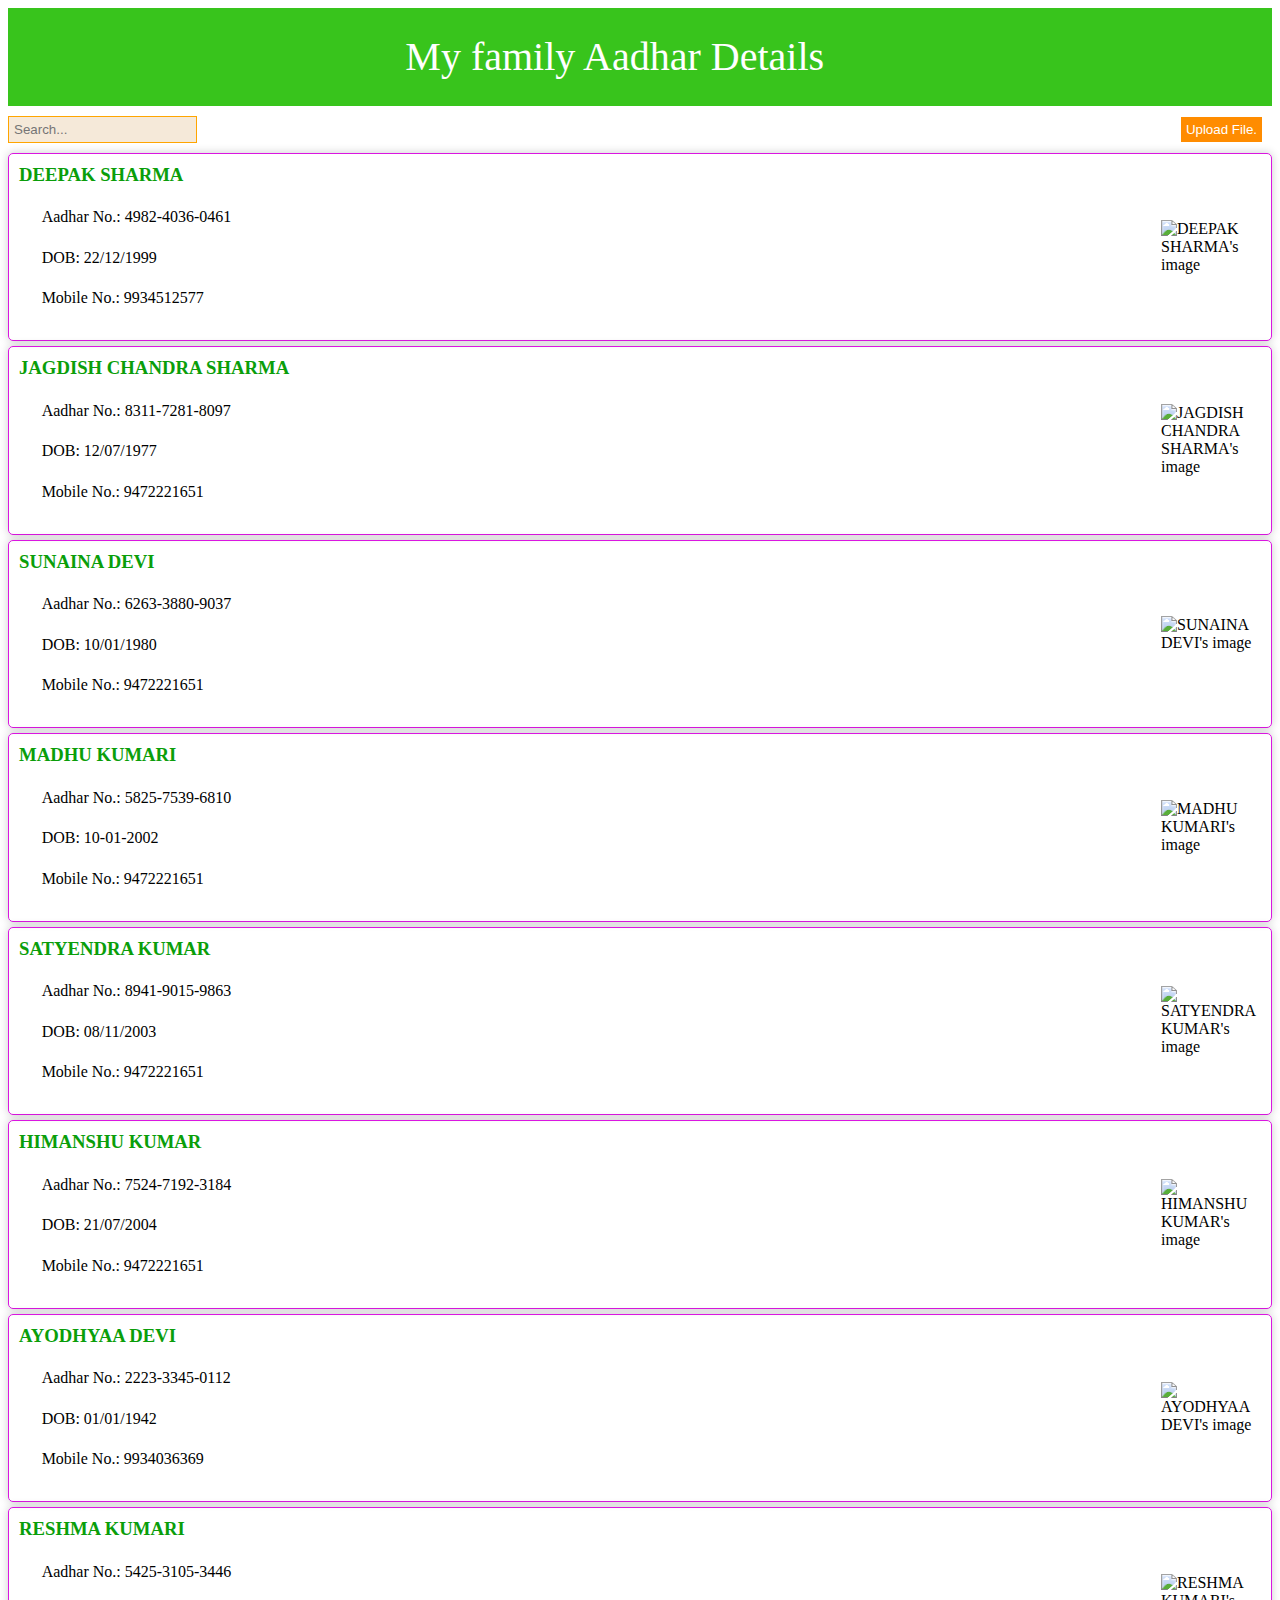
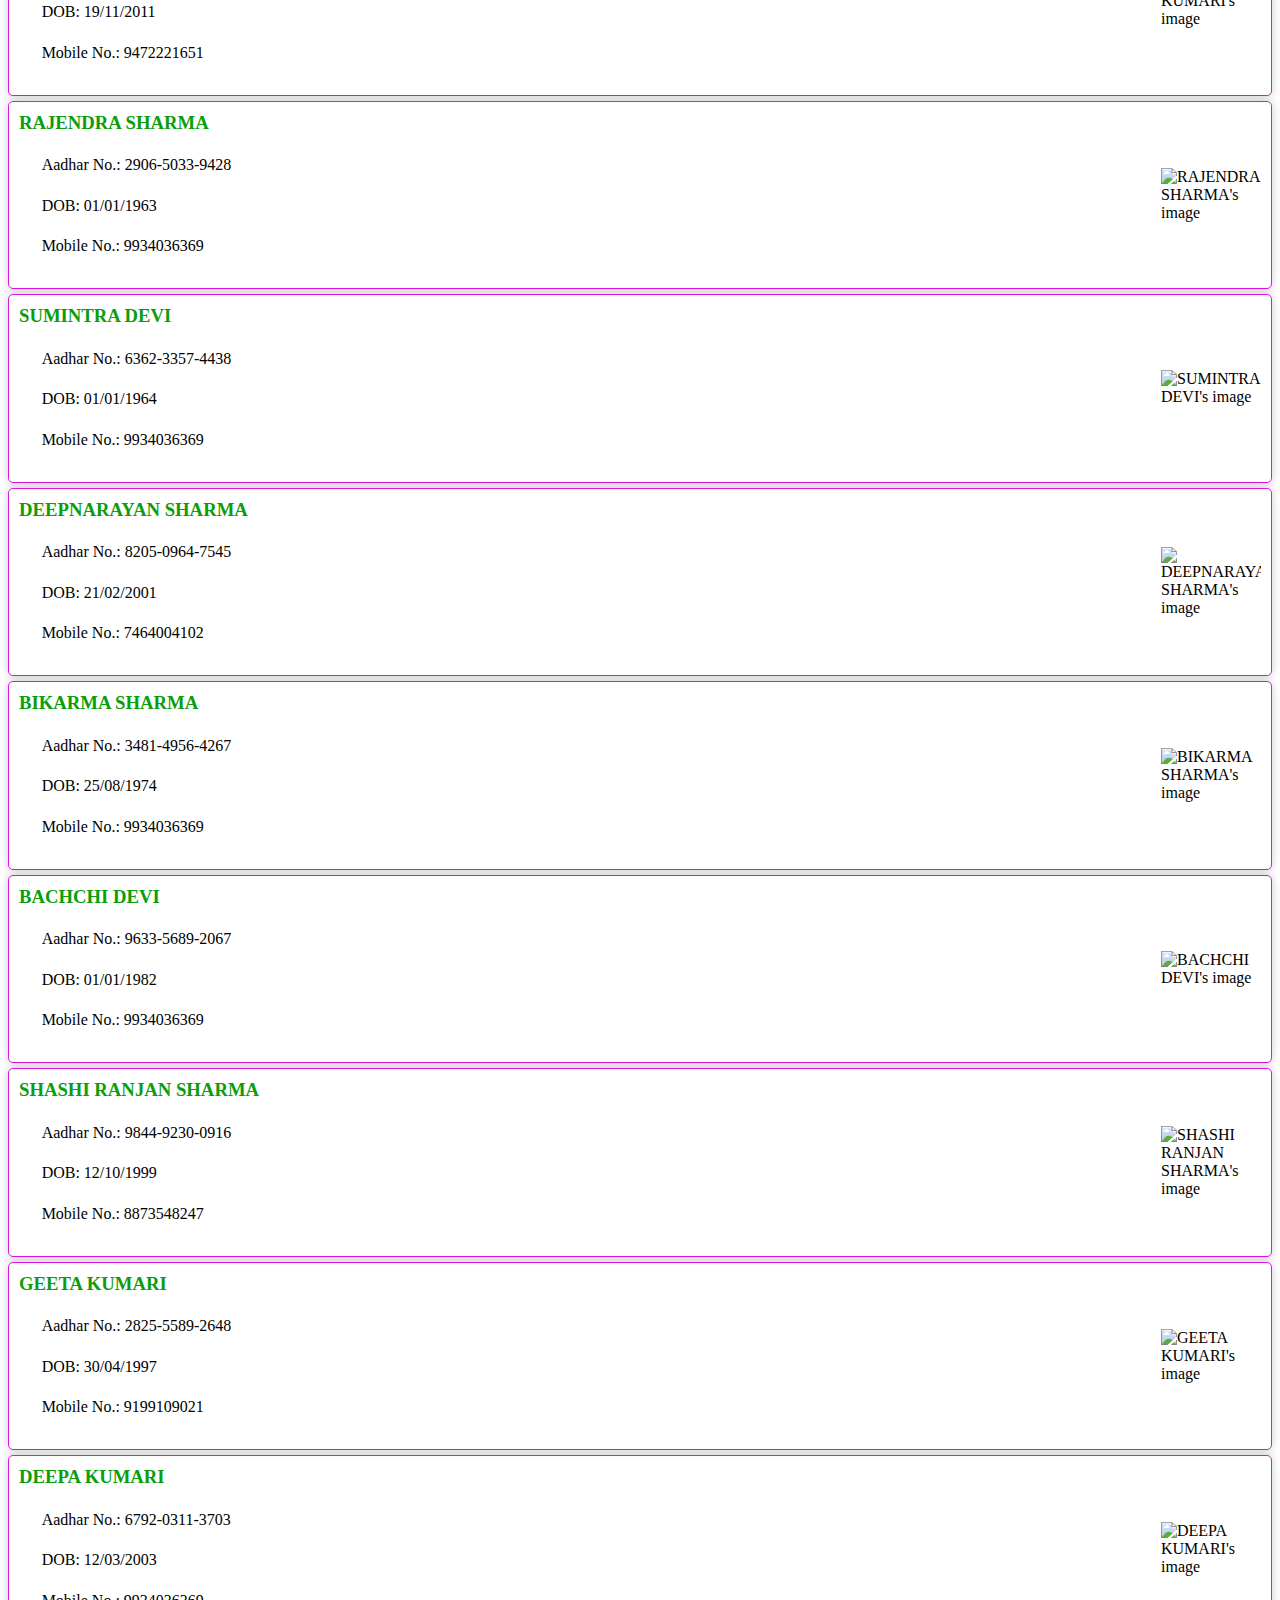
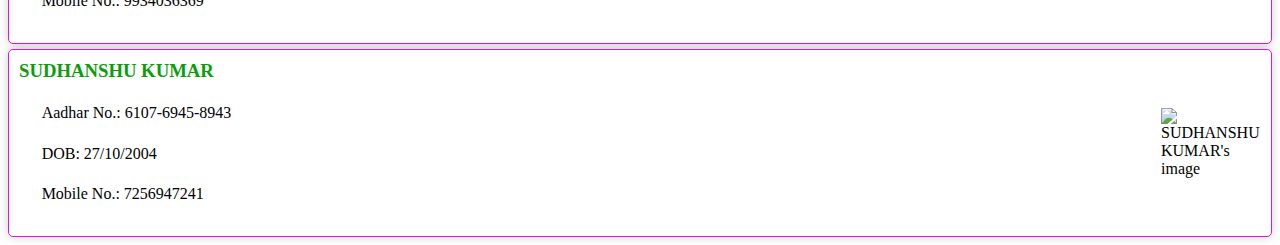
==== FamilyD.html @ 77ae05bb "Add files via upload" ====
<!DOCTYPE html>
<html lang="en">
<head>
<meta charset="UTF-8">
<meta name="viewport" content="width=device-width, initial-scale=1.0">
<title>User List</title>
<style>
    /* Some basic CSS for styling */
    #filter {
        margin-bottom: 10px;
    }
    .user-card {
        display: flex;
        align-items: center;
        border: 1px solid #da16e0;
        border-radius: 5px;
        padding: 10px;
        margin-bottom: 5px;
        box-shadow: 0 0 10px rgba(0, 0, 0, 0.2); /* Fixed box-shadow syntax */
    }
    .user-details {
        flex: 1;
    }
    .user-details h3 {
        margin-top: 0;
        color: rgb(10, 158, 10);
    }
    p {
        margin: 2%;
    }
    .user-image {
        margin-left: 10px;
        width: 100px; /* Adjust image width as needed */
        height: auto;
    }
    .hide {
        display: none;
    }
    .heading {
        display: flex;
        align-items: center;
        justify-content: center;
        background-color: #38c41c;
        font-size: 40px;
        padding: 0;
        color: rgb(255, 255, 255);
    }
    .searchbox {
        padding: 5px;
         margin-top: 10px;
        background-color: rgb(245, 233, 217);
        border: 1px solid orange;
    }
    .uplbtn{
        padding: 5px;
         margin-right:10px;
        background-color: #ff8c00;
        border:none;
        color:white;
    }
    .uploadbox{
        display: flex;
        align-items: center;
        justify-content:space-between;
    }
    
    
     /* CSS for small devices (less than or equal to 600px width) */
@media only screen and (max-width: 600px) {
  /* Your CSS styles for small devices go here */
  .user-details h3 {
        margin-top: 0;
        color: rgb(10, 158, 10);
        font-size: 18px;}

    .user-details {
        flex: 1;
        font-size: 12px;  }
     .heading {
        display: flex;
        align-items: center;
        justify-content: center;
        background-color: #38c41c;
        font-size: 20px;
        padding: 0;
        color: rgb(255, 255, 255);
    }
    } 
</style>
</head>
<body>
    <div class="heading"> <p>My family Aadhar Details<p></div>
   <div class="uploadbox"> 
    <input type="text" id="filter" class="searchbox" placeholder="Search...">
       <a href="https://script.google.com/a/~/macros/s/AKfycby6QlpA4mC8skLfoVI0uCLJ4yjh9oPodfO1wPw3weMrj7G27LI-2lHBZIDRNz98iPn1WQ/exec">
   <button class="uplbtn"> Upload File. </button> </a>
    </div>
    <div id="userList"></div>

<script>
 const users = [
     
 { name: "DEEPAK SHARMA", adhar: "4982-4036-0461", dob: "22/12/1999", phone: "9934512577", Image: "17095548579636528230761616980463.jpg"},
 { name: "JAGDISH CHANDRA SHARMA", adhar: "8311-7281-8097", dob: "12/07/1977", phone: "9472221651", Image:"DSC_0231.JPG" },
 { name: "SUNAINA DEVI", adhar: "6263-3880-9037", dob: "10/01/1980", phone: "9472221651", Image:"images/author.png" },
 { name: "MADHU KUMARI", adhar: "5825-7539-6810", dob: "10-01-2002", phone: "9472221651", Image: "17095548579636528230761616980463.jpg" },
 { name: "SATYENDRA KUMAR", adhar: "8941-9015-9863", dob: "08/11/2003", phone: "9472221651", Image:"images/author.png" },
 { name: "HIMANSHU KUMAR", adhar: "7524-7192-3184", dob: "21/07/2004", phone: "9472221651", Image:"DSC_0301.JPG" },
 { name: "AYODHYAA DEVI", adhar: "2223-3345-0112", dob: "01/01/1942", phone: "9934036369", Image:"images/author1.png" },
 { name: "RESHMA KUMARI", adhar: "5425-3105-3446", dob: "19/11/2011", phone: "9472221651", Image:"images/author1.png" },
 { name: "RAJENDRA SHARMA", adhar: "2906-5033-9428", dob: "01/01/1963", phone: "9934036369", Image:"images/author1.png" },
 { name: "SUMINTRA DEVI", adhar: "6362-3357-4438", dob: "01/01/1964", phone: "9934036369", Image:"images/author1.png" },
 { name: "DEEPNARAYAN SHARMA", adhar: "8205-0964-7545", dob: "21/02/2001", phone: "7464004102", Image:"images/author1.png" },
 { name: "BIKARMA SHARMA", adhar: "3481-4956-4267", dob: "25/08/1974", phone: "9934036369", Image:"images/author1.png" },
 { name: "BACHCHI DEVI", adhar: "9633-5689-2067", dob: "01/01/1982", phone: "9934036369", Image:"images/author1.png" },
 { name: "SHASHI RANJAN SHARMA", adhar: "9844-9230-0916", dob: "12/10/1999", phone: "8873548247", Image:"images/author1.png" },
 { name: "GEETA KUMARI", adhar: "2825-5589-2648", dob: "30/04/1997", phone: "9199109021", Image:"DSC_0302.JPG" },
 { name: "DEEPA KUMARI", adhar: "6792-0311-3703", dob: "12/03/2003", phone: "9934036369", Image:"images/author1.png" },
 { name: "SUDHANSHU KUMAR", adhar: "6107-6945-8943", dob: "27/10/2004", phone: "7256947241", Image:"images/author1.png" }

           
            // Add more users as needed
        ];

        const filterInput = document.getElementById('filter');
        const userList = document.getElementById('userList');

        // Initial rendering of the user list
        renderUserList(users);

        // Add event listener for input on the filter input
        filterInput.addEventListener('input', () => {
            filterData(filterInput.value.trim().toLowerCase());
        });

        // Function to render the user list based on provided data
        function renderUserList(data) {
            userList.innerHTML = ''; // Clear previous list

            data.forEach(user => {
                const userCard = document.createElement('div');
                userCard.classList.add('user-card');

                const userDetails = document.createElement('div');
                userDetails.classList.add('user-details');
                userDetails.innerHTML = `
                    <h3>${user.name}</h3>
                    <p>Aadhar No.: ${user.adhar}</p>
                    <p>DOB: ${user.dob}</p>
                    <p>Mobile No.: ${user.phone}</p>
                `;

           const userImage = document.createElement('img');
userImage.classList.add('user-image');
userImage.src = `images/${user.Image}`; // Use 'images/' folder prefix
userImage.alt = `${user.name}'s image`;



                userCard.appendChild(userDetails);
                userCard.appendChild(userImage);
                userList.appendChild(userCard);
            });
        }

        // Function to filter user data based on search term
        function filterData(searchTerm) {
            const filteredUsers = users.filter(user =>
                user.name.toLowerCase().includes(searchTerm) ||
                user.adhar.toLowerCase().includes(searchTerm) || // Fix: Change to user.adhar
                user.dob.toLowerCase().includes(searchTerm) || // Fix: Change to user.dob
                user.phone.toLowerCase().includes(searchTerm) // Fix: Change to user.phone
            );
            renderUserList(filteredUsers);
        }
    </script>
</body>
</html>
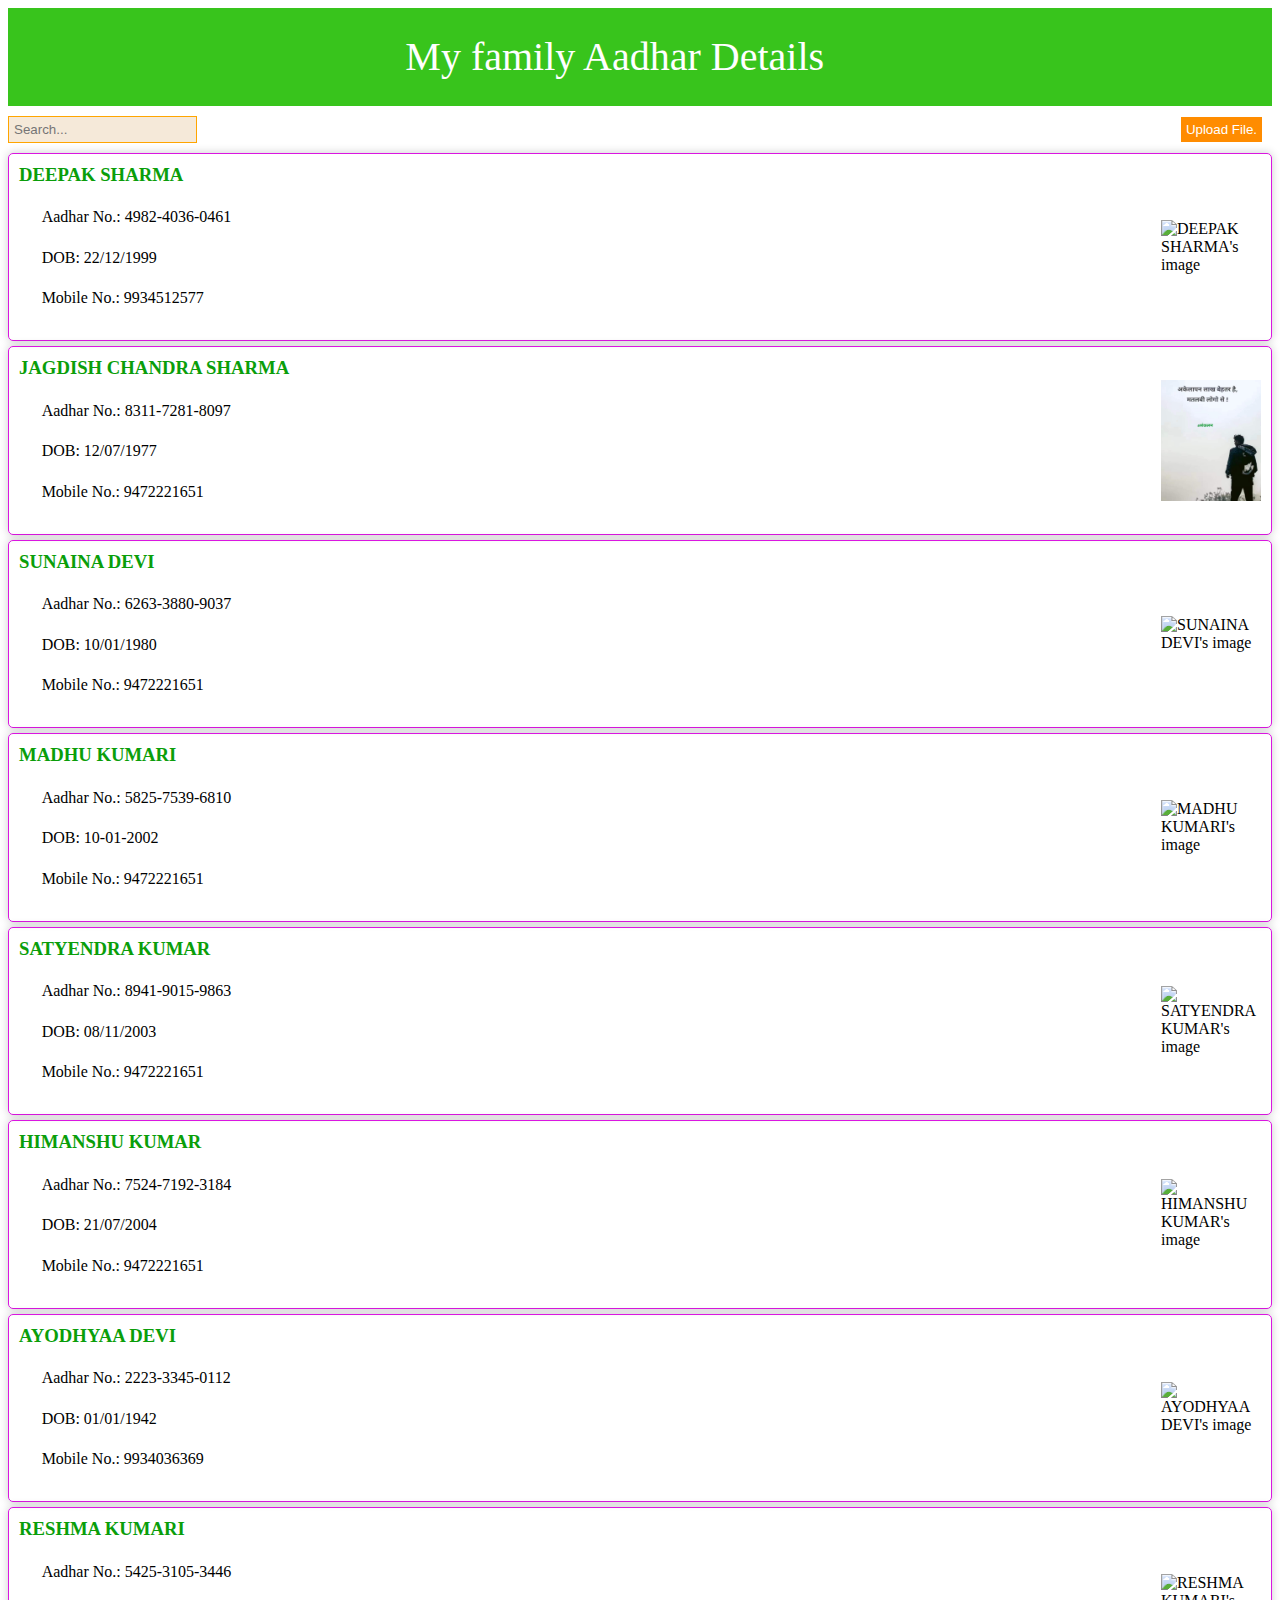
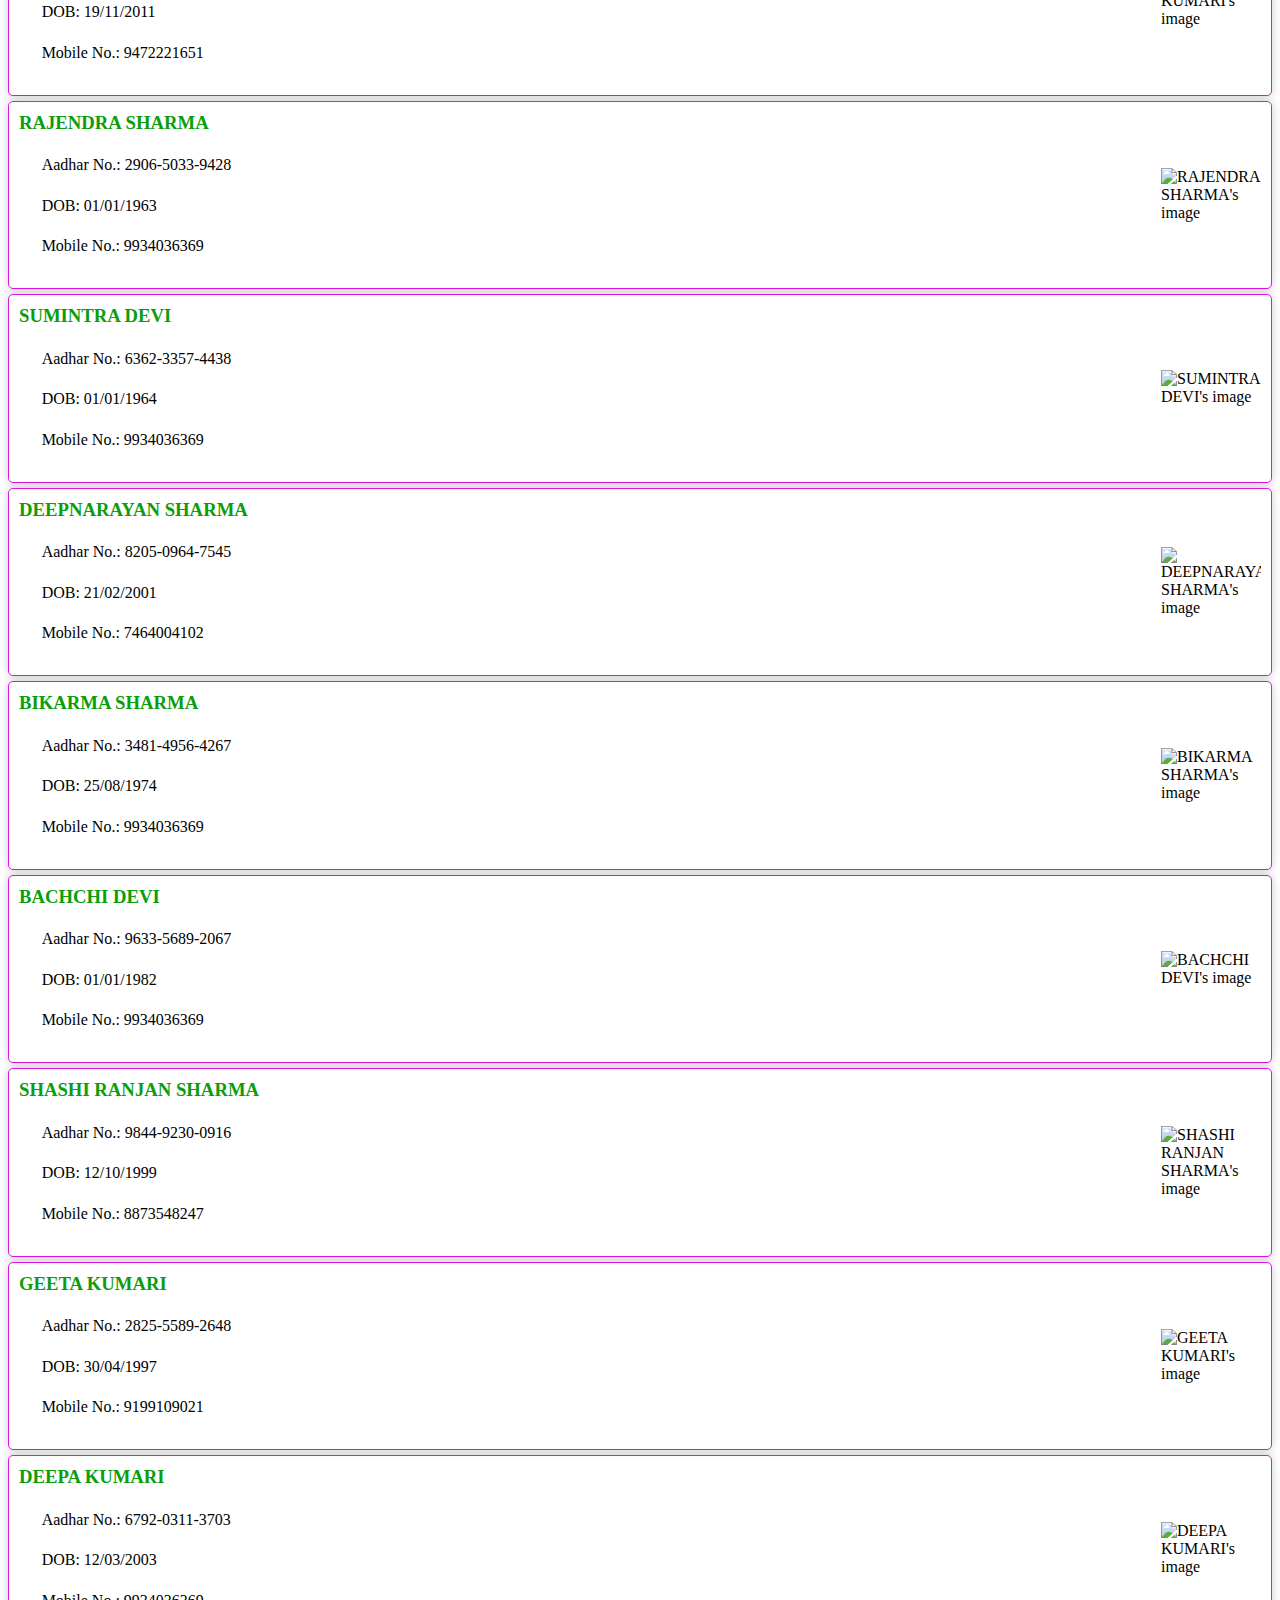
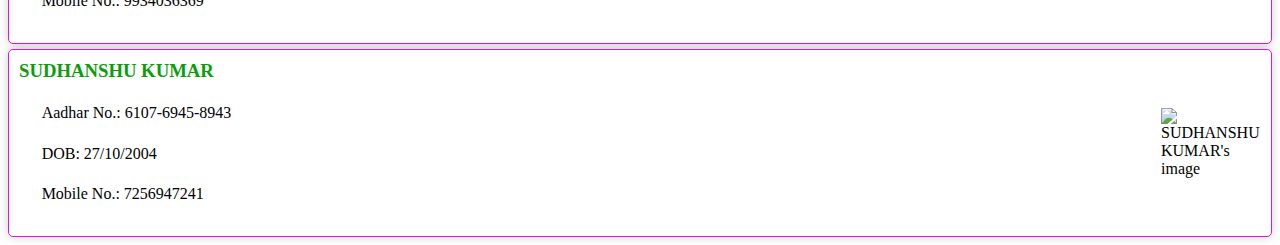
==== commit efb5eff5: "Update FamilyD.html" ====
--- a/FamilyD.html
+++ b/FamilyD.html
@@ -100,8 +100,8 @@
 <script>
  const users = [
      
- { name: "DEEPAK SHARMA", adhar: "4982-4036-0461", dob: "22/12/1999", phone: "9934512577", Image: "17095548579636528230761616980463.jpg"},
- { name: "JAGDISH CHANDRA SHARMA", adhar: "8311-7281-8097", dob: "12/07/1977", phone: "9472221651", Image:"DSC_0231.JPG" },
+ { name: "DEEPAK SHARMA", adhar: "4982-4036-0461", dob: "22/12/1999", phone: "9934512577", Image: " Gg7wDyfbsAAyKe9.jpeg "},
+ { name: "JAGDISH CHANDRA SHARMA", adhar: "8311-7281-8097", dob: "12/07/1977", phone: "9472221651", Image:"Deepak1.jpeg" },
  { name: "SUNAINA DEVI", adhar: "6263-3880-9037", dob: "10/01/1980", phone: "9472221651", Image:"images/author.png" },
  { name: "MADHU KUMARI", adhar: "5825-7539-6810", dob: "10-01-2002", phone: "9472221651", Image: "17095548579636528230761616980463.jpg" },
  { name: "SATYENDRA KUMAR", adhar: "8941-9015-9863", dob: "08/11/2003", phone: "9472221651", Image:"images/author.png" },
@@ -175,4 +175,4 @@
         }
     </script>
 </body>
-</html>+</html>
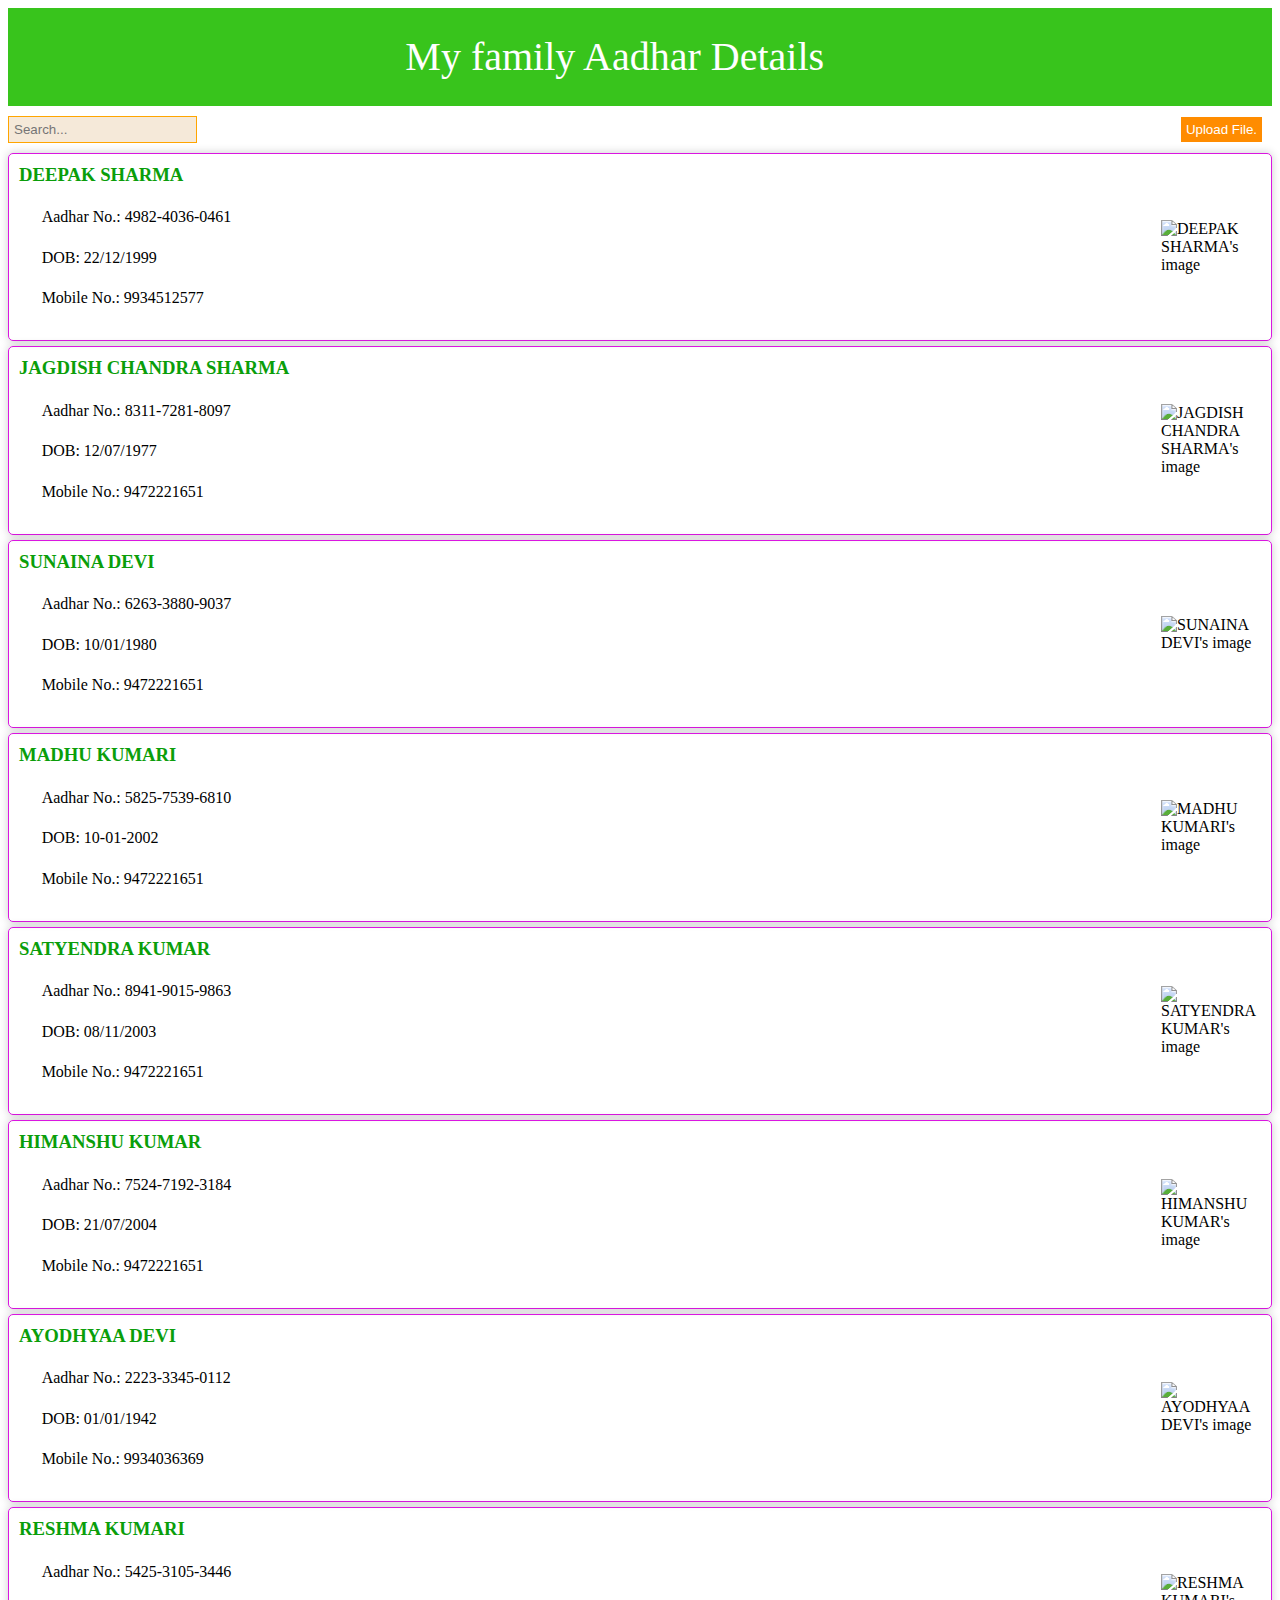
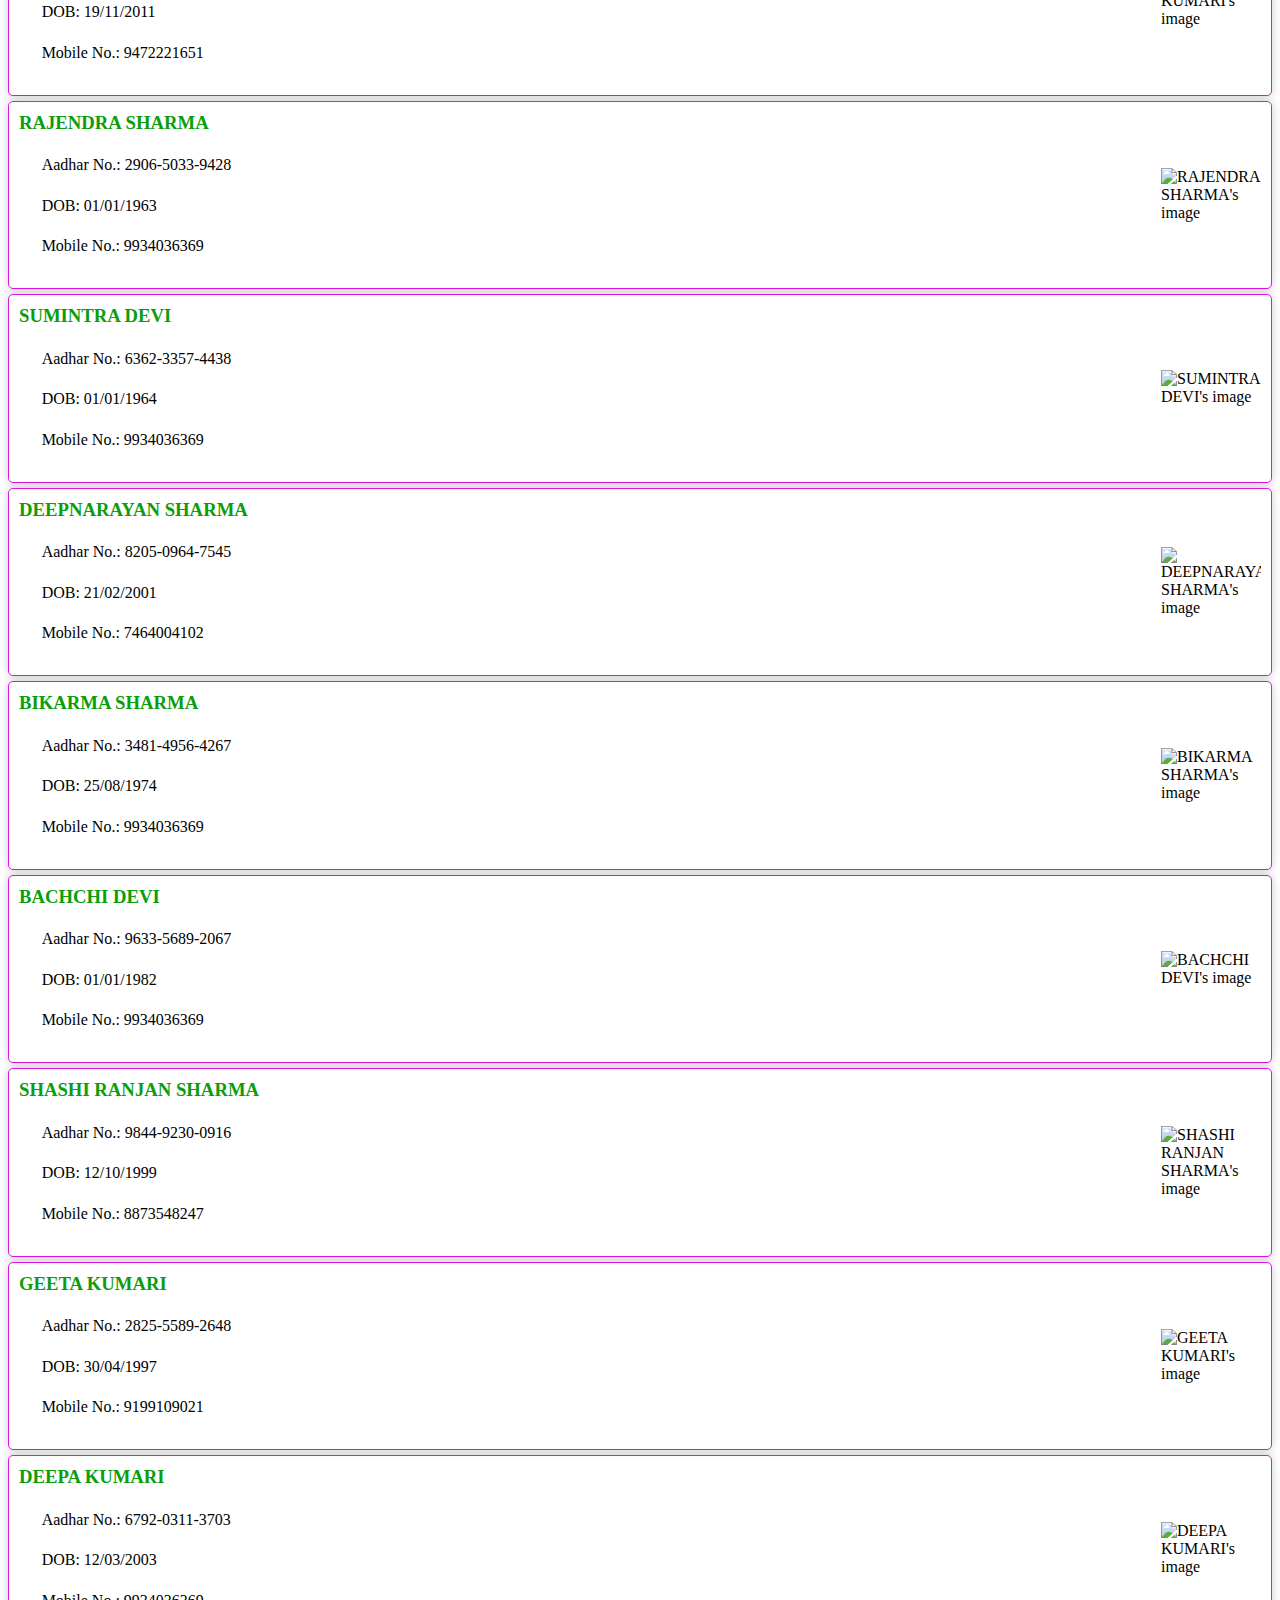
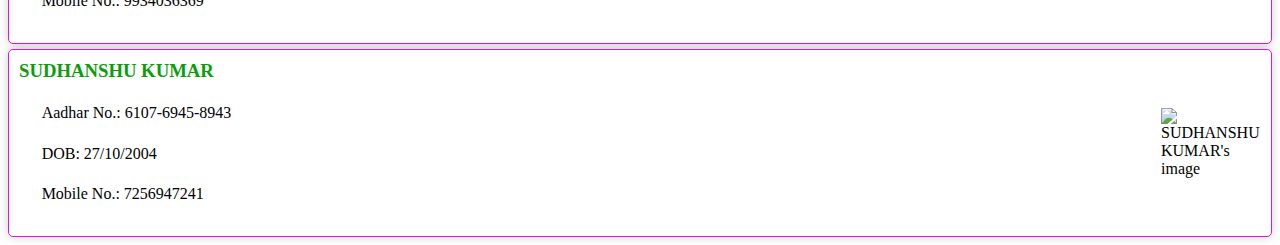
==== commit 974e1748: "Update FamilyD.html" ====
--- a/FamilyD.html
+++ b/FamilyD.html
@@ -100,9 +100,9 @@
 <script>
  const users = [
      
- { name: "DEEPAK SHARMA", adhar: "4982-4036-0461", dob: "22/12/1999", phone: "9934512577", Image: " Gg7wDyfbsAAyKe9.jpeg "},
- { name: "JAGDISH CHANDRA SHARMA", adhar: "8311-7281-8097", dob: "12/07/1977", phone: "9472221651", Image:"Deepak1.jpeg" },
- { name: "SUNAINA DEVI", adhar: "6263-3880-9037", dob: "10/01/1980", phone: "9472221651", Image:"images/author.png" },
+ { name: "DEEPAK SHARMA", adhar: "4982-4036-0461", dob: "22/12/1999", phone: "9934512577", Image: " Deepak1.jpeg "},
+ { name: "JAGDISH CHANDRA SHARMA", adhar: "8311-7281-8097", dob: "12/07/1977", phone: "9472221651", Image:"Deepak2.jpeg" },
+ { name: "SUNAINA DEVI", adhar: "6263-3880-9037", dob: "10/01/1980", phone: "9472221651", Image:"Deepak3.jpeg" },
  { name: "MADHU KUMARI", adhar: "5825-7539-6810", dob: "10-01-2002", phone: "9472221651", Image: "17095548579636528230761616980463.jpg" },
  { name: "SATYENDRA KUMAR", adhar: "8941-9015-9863", dob: "08/11/2003", phone: "9472221651", Image:"images/author.png" },
  { name: "HIMANSHU KUMAR", adhar: "7524-7192-3184", dob: "21/07/2004", phone: "9472221651", Image:"DSC_0301.JPG" },
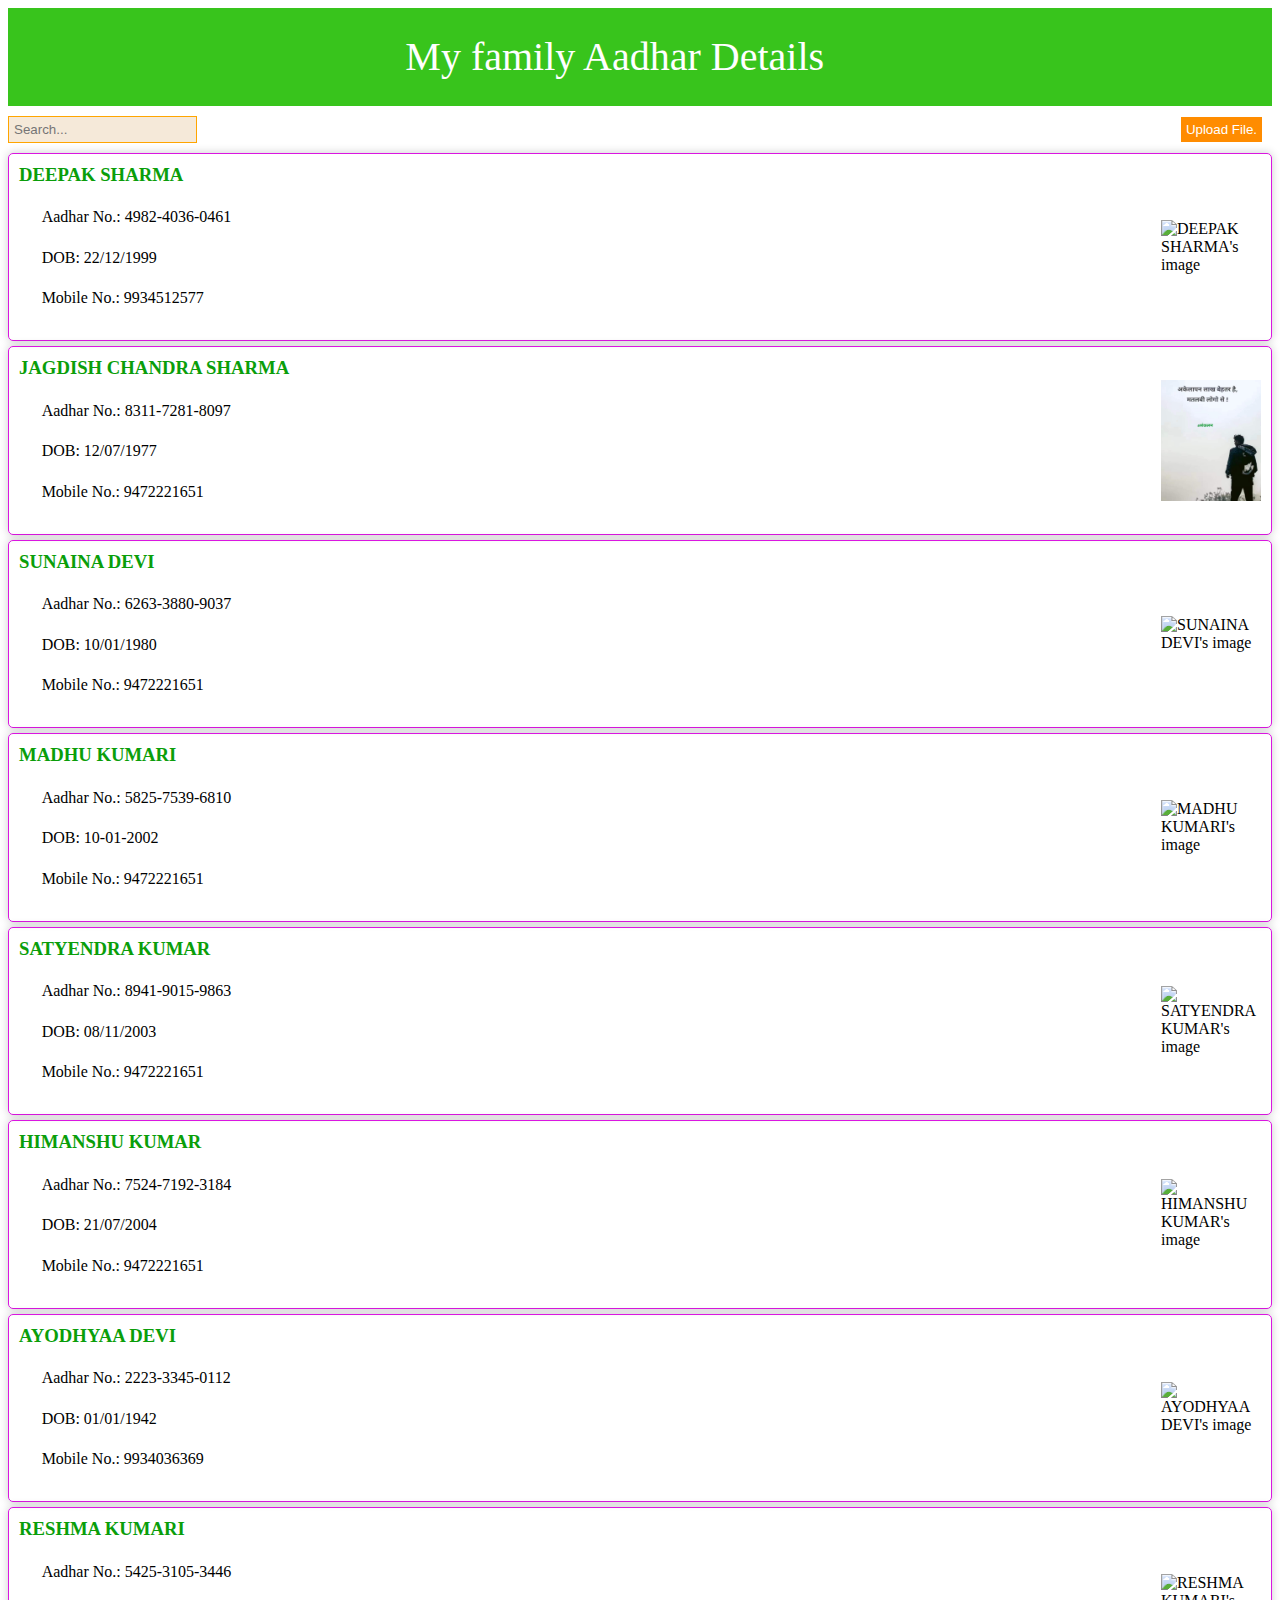
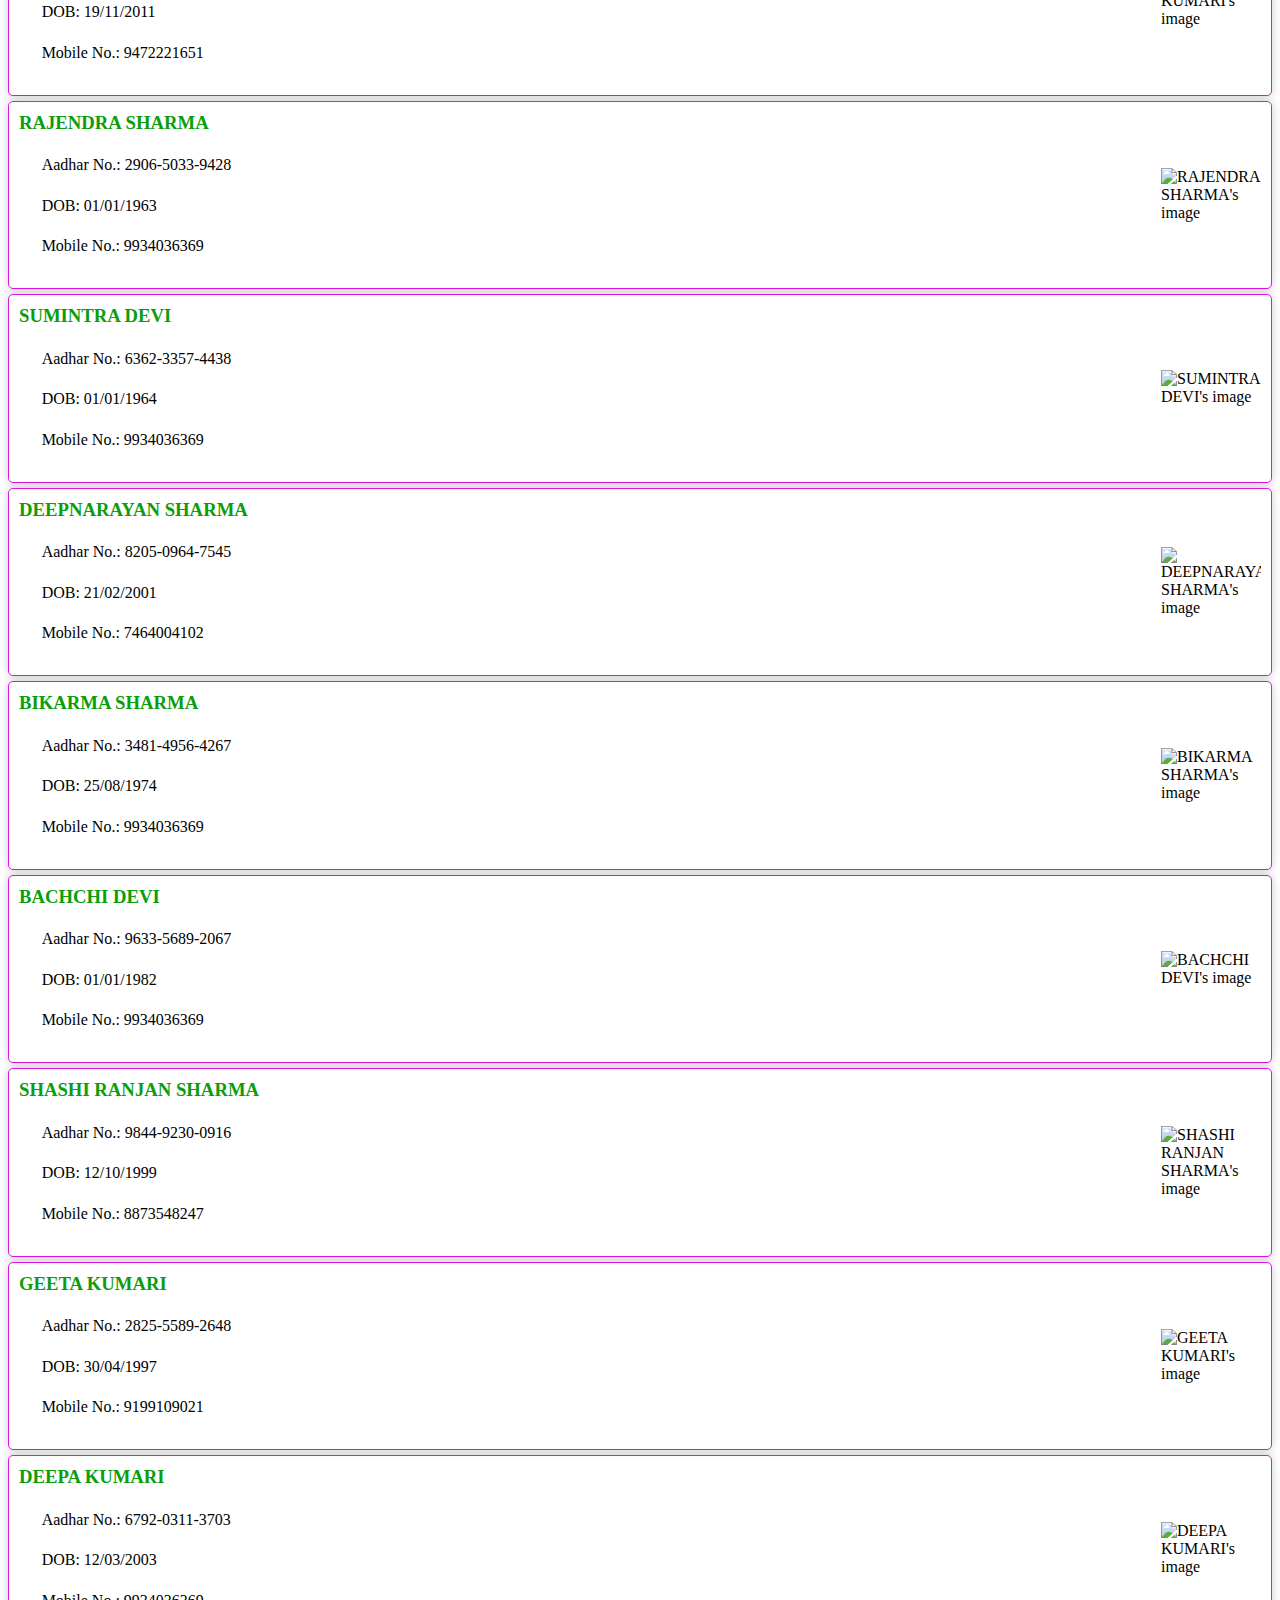
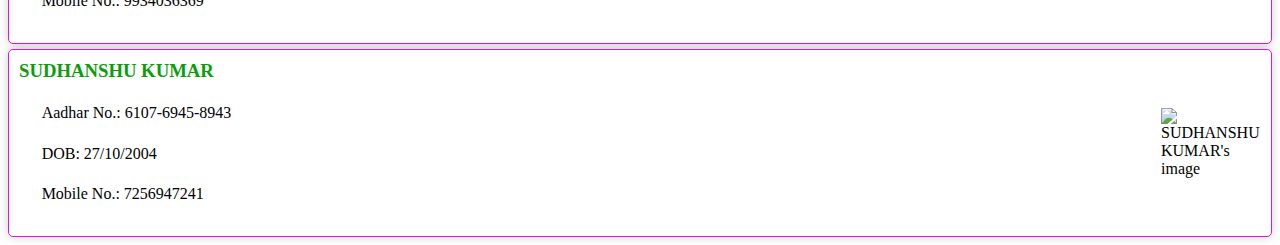
==== commit 21b58067: "Update FamilyD.html" ====
--- a/FamilyD.html
+++ b/FamilyD.html
@@ -100,8 +100,8 @@
 <script>
  const users = [
      
- { name: "DEEPAK SHARMA", adhar: "4982-4036-0461", dob: "22/12/1999", phone: "9934512577", Image: " Deepak1.jpeg "},
- { name: "JAGDISH CHANDRA SHARMA", adhar: "8311-7281-8097", dob: "12/07/1977", phone: "9472221651", Image:"Deepak2.jpeg" },
+ { name: "DEEPAK SHARMA", adhar: "4982-4036-0461", dob: "22/12/1999", phone: "9934512577", Image: "Deepak2.jpeg "},
+ { name: "JAGDISH CHANDRA SHARMA", adhar: "8311-7281-8097", dob: "12/07/1977", phone: "9472221651", Image:"Deepak1.jpeg" },
  { name: "SUNAINA DEVI", adhar: "6263-3880-9037", dob: "10/01/1980", phone: "9472221651", Image:"Deepak3.jpeg" },
  { name: "MADHU KUMARI", adhar: "5825-7539-6810", dob: "10-01-2002", phone: "9472221651", Image: "17095548579636528230761616980463.jpg" },
  { name: "SATYENDRA KUMAR", adhar: "8941-9015-9863", dob: "08/11/2003", phone: "9472221651", Image:"images/author.png" },
